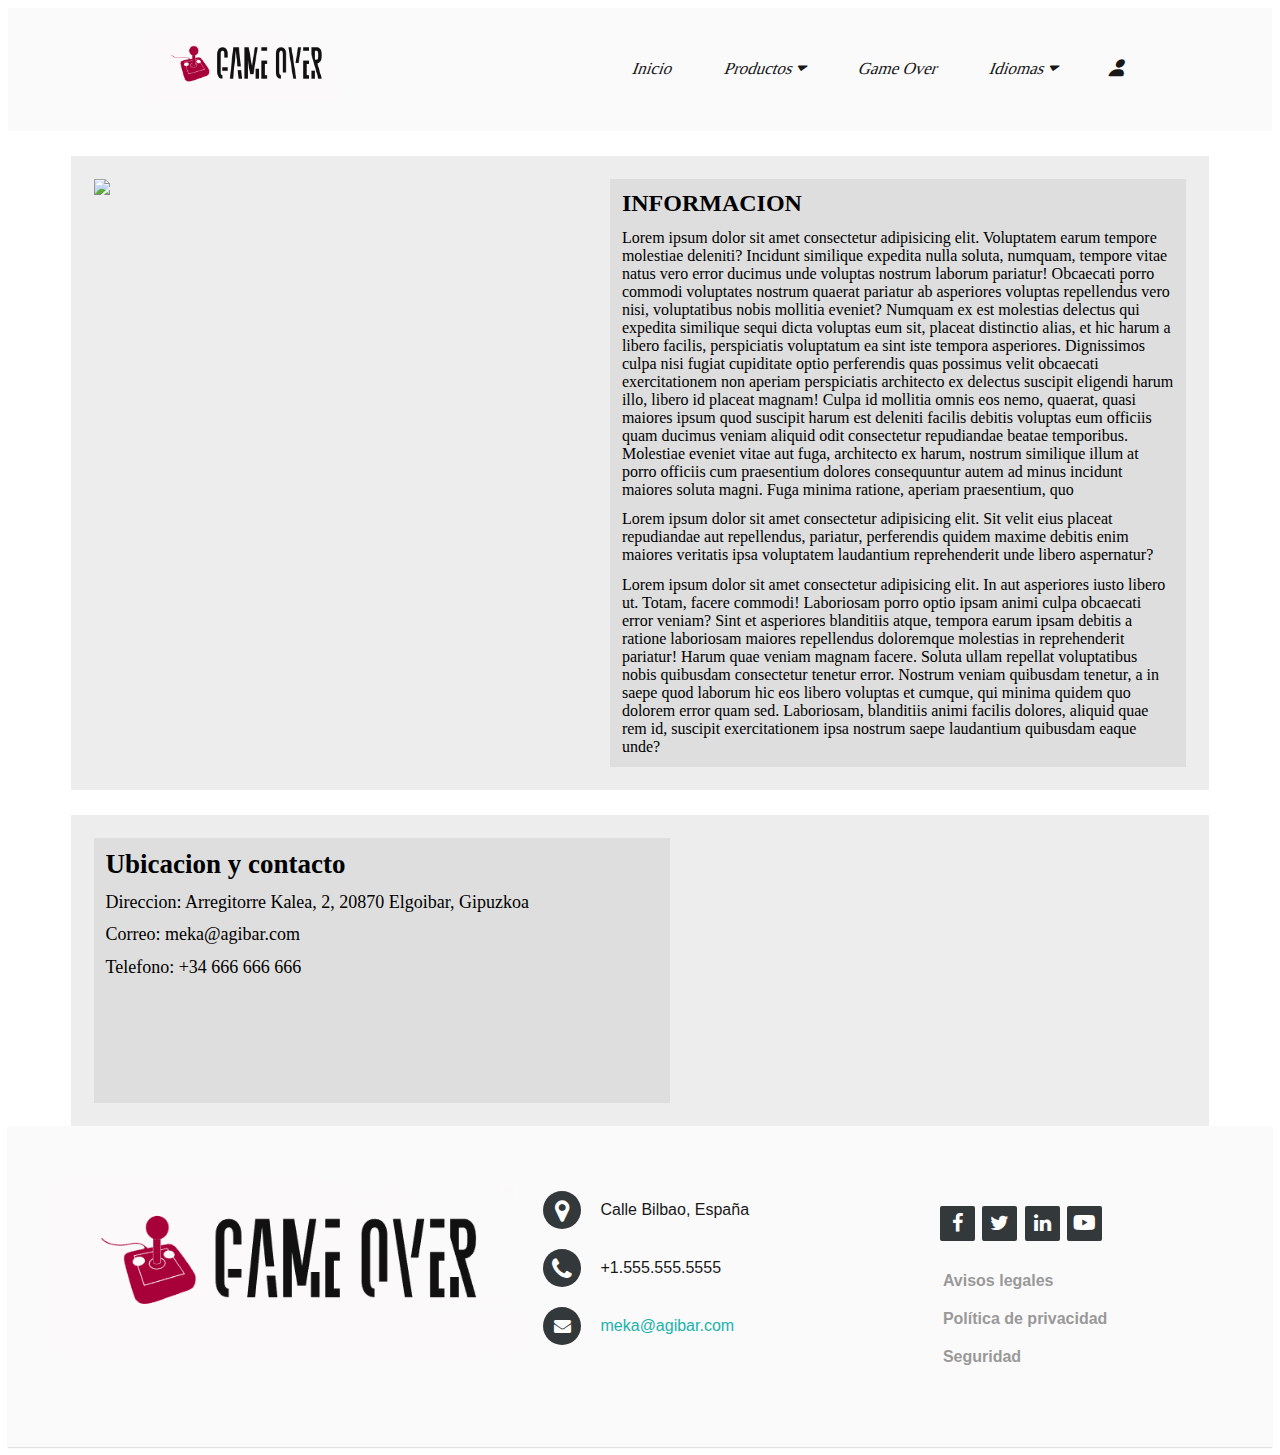
==== view/html/gemeover.html @ 12ac9672 "first commit" ====
<!DOCTYPE html>
<!-- Created By CodingNepal - www.codingnepalweb.com -->
<html lang="en">


    <head>
        <meta charset="UTF-8">
        <meta name="viewport" content="width=device-width, initial-scale=1.0">
        <meta http-equiv="X-UA-Compatible" content="ie=edge">
        <link rel="stylesheet" href="../css/styles.css">
    
        <link rel="stylesheet" href="https://cdnjs.cloudflare.com/ajax/libs/font-awesome/6.1.1/css/all.min.css">
        <link
            href="https://fonts.googleapis.com/css?family=Material+Icons|Material+Icons+Outlined|Material+Icons+Two+Tone|Material+Icons+Round|Material+Icons+Sharp"
            rel="stylesheet">
        <link rel="stylesheet" href="https://cdnjs.cloudflare.com/ajax/libs/font-awesome/4.7.0/css/font-awesome.min.css">
        <script src="https://ajax.googleapis.com/ajax/libs/jquery/3.6.0/jquery.min.js"></script>
    
        <script src="view/js/carrusel.js" type="text/javascript"></script>
    </head>
    

<body>
    <div class="topnav" id="myTopnav">
        <div class="primero">
            <a href=""><img src="/view/Resources/nav-footer/game over logo.PNG"></a>
        </div>
        <div class="secundo">
            <a href="" class="skew">Inicio</a>
            <div class="dropdown" id="dropdownProductos">
                <button class="dropbtn skew">Productos <i class="fa fa-caret-down"></i></button>
                <div class="dropdown-content">
                    <a href="#">Link 1</a>
                    <a href="#">Link 2</a>
                    <a href="#">Link 3</a>
                </div>
            </div>
            <a href="" class="skew">Game Over</a>
            <div class="dropdown">
                <button class="dropbtn skew"> Idiomas <i class="fa fa-caret-down"></i></button>
                <div class="dropdown-content" id="dropdownIdiomas">
                    <a href="#">Link 1</a>
                    <a href="#">Link 2</a>
                    <a href="#">Link 3</a>
                </div>
            </div>
            <a href="" class="skew"><i class="fa-solid fa-user"></i></a>

        </div>


        <a href="javascript:void(0);" style="font-size:51px;" class="icon" onclick="myFunction()">&#9776;</a>
    </div>


    <section>
        <article class="gameover-articulo">
            <div class="imagen">
                <img src="https://ximg.es/600x600/000/fff">
            </div>

            <div class="texto-info">

                <h2>INFORMACION</h2>
                <p>
                    Lorem ipsum dolor sit amet consectetur adipisicing elit. Voluptatem earum tempore molestiae
                    deleniti?
                    Incidunt similique expedita nulla soluta, numquam, tempore vitae natus vero error ducimus unde
                    voluptas
                    nostrum laborum pariatur! Obcaecati porro commodi voluptates nostrum quaerat pariatur ab asperiores
                    voluptas repellendus vero nisi, voluptatibus nobis mollitia eveniet? Numquam ex est molestias
                    delectus
                    qui expedita similique sequi dicta voluptas eum sit, placeat distinctio alias, et hic harum a libero
                    facilis, perspiciatis voluptatum ea sint iste tempora asperiores. Dignissimos culpa nisi fugiat
                    cupiditate optio perferendis quas possimus velit obcaecati exercitationem non aperiam perspiciatis
                    architecto ex delectus suscipit eligendi harum illo, libero id placeat magnam! Culpa id mollitia
                    omnis
                    eos nemo, quaerat, quasi maiores ipsum quod suscipit harum est deleniti facilis debitis voluptas eum
                    officiis quam ducimus veniam aliquid odit consectetur repudiandae beatae temporibus. Molestiae
                    eveniet
                    vitae aut fuga, architecto ex harum, nostrum similique illum at porro officiis cum praesentium
                    dolores
                    consequuntur autem ad minus incidunt maiores soluta magni. Fuga minima ratione, aperiam praesentium,
                    quo
                </p>

                <p>
                    Lorem ipsum dolor sit amet consectetur adipisicing elit. Sit velit eius placeat repudiandae aut
                    repellendus, pariatur, perferendis quidem maxime debitis enim maiores veritatis ipsa voluptatem
                    laudantium reprehenderit unde libero aspernatur?
                </p>

                <p>
                    Lorem ipsum dolor sit amet consectetur adipisicing elit. In aut asperiores iusto libero ut. Totam,
                    facere commodi! Laboriosam porro optio ipsam animi culpa obcaecati error veniam? Sint et asperiores
                    blanditiis atque, tempora earum ipsam debitis a ratione laboriosam maiores repellendus doloremque
                    molestias in reprehenderit pariatur! Harum quae veniam magnam facere. Soluta ullam repellat
                    voluptatibus nobis quibusdam consectetur tenetur error. Nostrum veniam quibusdam tenetur, a in saepe
                    quod laborum hic eos libero voluptas et cumque, qui minima quidem quo dolorem error quam sed.
                    Laboriosam, blanditiis animi facilis dolores, aliquid quae rem id, suscipit exercitationem ipsa
                    nostrum saepe laudantium quibusdam eaque unde?
                </p>

            </div>
        </article>
        <br>

        <article class="gameover-articulo">
            <div class="texto-info contacto">

                <h2>Ubicacion y contacto </h2>
                <p>
                    Direccion: Arregitorre Kalea, 2, 20870 Elgoibar, Gipuzkoa
                </p>

                <p>
                    Correo: meka@agibar.com
                </p>

                <p>
                    Telefono: +34 666 666 666
                </p>

            </div>

            <div class="imagen">
                <iframe
                    src="https://www.google.com/maps/embed?pb=!1m18!1m12!1m3!1d17302.469063123317!2d-2.4265270332717988!3d43.21109941579937!2m3!1f0!2f0!3f0!3m2!1i1024!2i768!4f13.1!3m3!1m2!1s0xd51d430e6ace5f9%3A0x3b7c43a42f0578aa!2sCIFP%20Meka%20LHII!5e0!3m2!1ses!2ses!4v1666611768160!5m2!1ses!2ses"
                    width="100%" height="100%" style="border:0;" allowfullscreen="" loading="lazy"
                    referrerpolicy="no-referrer-when-downgrade"></iframe>
            </div>
        </article>
    </section>


    <footer class="footer-distributed">

        <div class="footer-left">

            <h3><img src="/view/Resources/nav-footer/game over logo.PNG" alt=""></h3>

        </div>

        <div class="footer-center">

            <div>
                <i class="fa fa-map-marker"></i>
                <p>Calle Bilbao, España</p>
            </div>

            <div>
                <i class="fa fa-phone"></i>
                <p>+1.555.555.5555</p>
            </div>

            <div>
                <i class="fa fa-envelope"></i>
                <p><a href="">meka@agibar.com</a></p>
            </div>

        </div>

        <div class="footer-right">
            <div class="footer-icons">

                <a href="#"><i class="fa fa-facebook"></i></a>
                <a href="#"><i class="fa fa-twitter"></i></a>
                <a href="#"><i class="fa fa-linkedin"></i></a>
                <a href="#"><i class="fa-brands fa-youtube"></i></a>

            </div>
            <div class="legal">
                <ul class="nav__ul">
                    <li>
                        <a href="#">Avisos legales</a>
                    </li>

                    <li>
                        <a href="#">Política de privacidad</a>
                    </li>

                    <li>
                        <a href="#">Seguridad</a>
                    </li>
                </ul>
            </div>


        </div>

    </footer>



    <script src="view/js/nav-footer/index.js"></script>
</body>

</html>
---- view/css/styles.css ----
@media screen and (min-width: 1150px) {
  #destacado .bloque-boton {
    margin-top: -20vh;
    margin-bottom: 20vh;
    margin-left: 130vh;
  }
}
@media screen and (max-width: 1150px) {
  #destacado .bloque-boton {
    margin: auto;
    display: flex;
    justify-content: center;
  }
  #destacado .bloque-boton button {
    margin: auto;
  }
}
#destacado .bloque-boton {
  transform: rotatex(10deg);
  -webkit-animation: rotateAngle 12s linear infinite;
          animation: rotateAngle 12s linear infinite;
  color: #111111;
}
#destacado .bloque-boton button {
  display: block;
  position: relative;
  margin: 0.5em 0;
  padding: 0.8em 2.2em;
  cursor: pointer;
  background: #111111;
  color: #A80038;
  border: none;
  border-radius: 0.4em;
  text-transform: uppercase;
  font-size: 1.4em;
  font-family: "Work Sans", sans-serif;
  font-weight: 500;
  letter-spacing: 0.04em;
  mix-blend-mode: color-dodge;
  perspective: 500px;
  transform-style: preserve-3d;
}
#destacado .bloque-boton button:before, #destacado .bloque-boton button:after {
  --z: 0px;
  position: absolute;
  top: 0;
  left: 0;
  display: block;
  content: "";
  width: 100%;
  height: 100%;
  opacity: 0;
  mix-blend-mode: inherit;
  border-radius: inherit;
  transform-style: preserve-3d;
  transform: translate3d(calc(var(--z) * 0px), calc(var(--z) * 0px), calc(var(--z) * 0px));
}
#destacado .bloque-boton button span {
  mix-blend-mode: none;
  display: block;
}
#destacado .bloque-boton button:after {
  background-color: #5D00FF;
}
#destacado .bloque-boton button:before {
  background-color: #FF1731;
}
#destacado .bloque-boton button:hover {
  background-color: #FFF65B;
  transition: background 0.3s 0.1s;
}
#destacado .bloque-boton button:hover:before {
  --z: 0.04;
  -webkit-animation: translateWobble 2.2s ease forwards;
          animation: translateWobble 2.2s ease forwards;
}
#destacado .bloque-boton button:hover:after {
  --z: -0.06;
  -webkit-animation: translateWobble 2.2s ease forwards;
          animation: translateWobble 2.2s ease forwards;
}
@-webkit-keyframes rotateAngle {
  0% {
    transform: rotateY(0deg) rotateX(10deg);
    -webkit-animation-timing-function: cubic-bezier(0.61, 1, 0.88, 1);
            animation-timing-function: cubic-bezier(0.61, 1, 0.88, 1);
  }
  25% {
    transform: rotateY(20deg) rotateX(10deg);
  }
  50% {
    transform: rotateY(0deg) rotateX(10deg);
    -webkit-animation-timing-function: cubic-bezier(0.61, 1, 0.88, 1);
            animation-timing-function: cubic-bezier(0.61, 1, 0.88, 1);
  }
  75% {
    transform: rotateY(-20deg) rotateX(10deg);
  }
  100% {
    transform: rotateY(0deg) rotateX(10deg);
  }
}
@keyframes rotateAngle {
  0% {
    transform: rotateY(0deg) rotateX(10deg);
    -webkit-animation-timing-function: cubic-bezier(0.61, 1, 0.88, 1);
            animation-timing-function: cubic-bezier(0.61, 1, 0.88, 1);
  }
  25% {
    transform: rotateY(20deg) rotateX(10deg);
  }
  50% {
    transform: rotateY(0deg) rotateX(10deg);
    -webkit-animation-timing-function: cubic-bezier(0.61, 1, 0.88, 1);
            animation-timing-function: cubic-bezier(0.61, 1, 0.88, 1);
  }
  75% {
    transform: rotateY(-20deg) rotateX(10deg);
  }
  100% {
    transform: rotateY(0deg) rotateX(10deg);
  }
}
@-webkit-keyframes translateWobble {
  0% {
    opacity: 0;
    transform: translate3d(calc(var(--z) * 0px), calc(var(--z) * 0px), calc(var(--z) * 0px));
  }
  16% {
    transform: translate3d(calc(var(--z) * 160px), calc(var(--z) * 160px), calc(var(--z) * 160px));
  }
  28% {
    opacity: 1;
    transform: translate3d(calc(var(--z) * 70px), calc(var(--z) * 70px), calc(var(--z) * 70px));
  }
  44% {
    transform: translate3d(calc(var(--z) * 130px), calc(var(--z) * 130px), calc(var(--z) * 130px));
  }
  59% {
    transform: translate3d(calc(var(--z) * 85px), calc(var(--z) * 85px), calc(var(--z) * 85px));
  }
  73% {
    transform: translate3d(calc(var(--z) * 110px), calc(var(--z) * 110px), calc(var(--z) * 110px));
  }
  88% {
    opacity: 1;
    transform: translate3d(calc(var(--z) * 90px), calc(var(--z) * 90px), calc(var(--z) * 90px));
  }
  100% {
    opacity: 1;
    transform: translate3d(calc(var(--z) * 100px), calc(var(--z) * 100px), calc(var(--z) * 100px));
  }
}
@keyframes translateWobble {
  0% {
    opacity: 0;
    transform: translate3d(calc(var(--z) * 0px), calc(var(--z) * 0px), calc(var(--z) * 0px));
  }
  16% {
    transform: translate3d(calc(var(--z) * 160px), calc(var(--z) * 160px), calc(var(--z) * 160px));
  }
  28% {
    opacity: 1;
    transform: translate3d(calc(var(--z) * 70px), calc(var(--z) * 70px), calc(var(--z) * 70px));
  }
  44% {
    transform: translate3d(calc(var(--z) * 130px), calc(var(--z) * 130px), calc(var(--z) * 130px));
  }
  59% {
    transform: translate3d(calc(var(--z) * 85px), calc(var(--z) * 85px), calc(var(--z) * 85px));
  }
  73% {
    transform: translate3d(calc(var(--z) * 110px), calc(var(--z) * 110px), calc(var(--z) * 110px));
  }
  88% {
    opacity: 1;
    transform: translate3d(calc(var(--z) * 90px), calc(var(--z) * 90px), calc(var(--z) * 90px));
  }
  100% {
    opacity: 1;
    transform: translate3d(calc(var(--z) * 100px), calc(var(--z) * 100px), calc(var(--z) * 100px));
  }
}

.topnav {
  overflow: hidden;
  background-color: #fbfafb;
  display: flex;
  justify-content: space-around;
  align-items: center;
}
.topnav img {
  height: 50%;
  width: 11em;
}
.topnav a {
  float: left;
  display: block;
  color: #181818;
  text-align: center;
  padding: 14px 16px;
  text-decoration: none;
  font-size: 17px;
  margin: 10px;
}
.topnav .icon {
  display: none;
}
.topnav .dropdown {
  float: left;
  overflow: hidden;
}
.topnav .dropdown .dropbtn {
  font-size: 17px;
  border: none;
  outline: none;
  color: #181818;
  padding: 14px 16px;
  background-color: inherit;
  font-family: inherit;
  margin: 10px;
}

.dropdown-content {
  display: none;
  position: absolute;
  background-color: #fbfafb;
  min-width: 160px;
  box-shadow: 0px 8px 16px 0px #cec1ce;
  z-index: 1;
}
.dropdown-content a {
  float: none;
  color: black;
  padding: 12px 16px;
  text-decoration: none;
  display: block;
  text-align: left;
}

.secundo a:hover {
  background-color: #e4dee4;
  color: #181818;
}

.dropdown:hover .dropbtn {
  background-color: #e4dee4;
  color: #181818;
}
.dropdown:hover .dropdown-content {
  display: block;
}

.skew {
  transform: skew(-20deg);
}

.dropdown-content a:hover {
  background-color: #f0ecf0;
  color: #181818;
}

@media screen and (max-width: 700px) {
  .skew {
    transform: none;
  }
  .topnav {
    overflow: hidden;
    background-color: #fbfafb;
    display: block;
  }
  .topnav a.icon {
    float: right;
    display: block;
  }
  .secundo a {
    display: none;
  }
  .dropdown .dropbtn {
    display: none;
  }
  .topnav.responsive {
    position: relative;
  }
  .topnav.responsive .icon {
    position: absolute;
    right: 0;
    top: 0;
  }
  .topnav.responsive a {
    float: none;
    display: block;
    text-align: left;
  }
  .topnav.responsive .dropdown {
    float: none;
  }
  .topnav.responsive .dropdown .dropbtn {
    display: block;
    width: 100%;
    text-align: left;
  }
  .topnav.responsive .dropdown-content {
    position: relative;
  }
}
.footer-distributed {
  background: #fbfafb;
  box-shadow: 0 1px 1px 0 rgba(0, 0, 0, 0.12);
  box-sizing: border-box;
  width: 100%;
  text-align: left;
  font: bold 16px sans-serif;
  padding: 55px 50px;
}
.footer-distributed .footer-left {
  display: inline-block;
  vertical-align: top;
  width: 40%;
}
.footer-distributed .footer-center {
  display: inline-block;
  vertical-align: top;
  width: 35%;
}
.footer-distributed .footer-center i {
  background-color: #33383b;
  color: #ffffff;
  font-size: 25px;
  width: 38px;
  height: 38px;
  border-radius: 50%;
  text-align: center;
  line-height: 42px;
  margin: 10px 15px;
  vertical-align: middle;
}
.footer-distributed .footer-center i.fa-envelope {
  font-size: 17px;
  line-height: 38px;
}
.footer-distributed .footer-center p {
  display: inline-block;
  color: #181818;
  font-weight: 400;
  vertical-align: middle;
  margin: 0;
}
.footer-distributed .footer-center p span {
  display: block;
  font-weight: normal;
  font-size: 14px;
  line-height: 2;
}
.footer-distributed .footer-center p a {
  color: lightseagreen;
  text-decoration: none;
}
.footer-distributed .footer-right {
  display: inline-block;
  vertical-align: top;
}
.footer-distributed h3 {
  color: #181818;
  font: normal 36px "Open Sans", cursive;
  margin: 0;
}
.footer-distributed h3 img {
  width: 100%;
}
.footer-distributed .footer-company-about {
  line-height: 20px;
  color: #92999f;
  font-size: 13px;
  font-weight: normal;
  margin: 0;
}
.footer-distributed .footer-company-about span {
  display: block;
  color: #ffffff;
  font-size: 14px;
  font-weight: bold;
  margin-bottom: 20px;
}
.footer-distributed .footer-icons {
  margin-top: 25px;
}
.footer-distributed .footer-icons a {
  display: inline-block;
  width: 35px;
  height: 35px;
  cursor: pointer;
  background-color: #33383b;
  border-radius: 2px;
  font-size: 20px;
  color: #ffffff;
  text-align: center;
  line-height: 35px;
  margin-right: 3px;
  margin-bottom: 5px;
}

.nav__ul {
  list-style: none;
  margin-left: -47px;
}
.nav__ul a {
  color: #999;
  text-decoration: none;
}
.nav__ul li {
  padding: 10px;
}

.footer-distributed .footer-right {
  width: 20%;
}

@media (max-width: 880px) {
  .footer-distributed {
    font: bold 14px sans-serif;
  }
  .footer-distributed .footer-left {
    display: block;
    width: 100%;
    margin-bottom: 40px;
    text-align: center;
  }
  .footer-distributed .footer-center {
    display: block;
    width: 100%;
    margin-bottom: 40px;
    text-align: center;
  }
  .footer-distributed .footer-center i {
    margin-left: 0;
  }
  .footer-distributed .footer-right {
    display: block;
    width: 100%;
    margin-bottom: 40px;
    text-align: center;
  }
}
/*
body {
	margin: 0;
}
*/
section .slideshow-container {
  max-width: 100%;
  max-height: 20%;
  position: relative;
  margin: auto;
}
section .slideshow-container .mySlides {
  display: none;
  min-height: 10%;
}
section .slideshow-container .mySlides img {
  width: 100%;
  -webkit-clip-path: polygon(10% 0, 100% 0, 100% 80%, 90% 100%, 0 100%, 0 20%);
          clip-path: polygon(10% 0, 100% 0, 100% 80%, 90% 100%, 0 100%, 0 20%);
}
section .slideshow-container .anterior {
  cursor: pointer;
  position: absolute;
  top: 50%;
  width: auto;
  padding: 16px;
  margin-top: -22px;
  color: #FAF9F8;
  font-weight: bold;
  font-size: 200%;
  transition: 0.6s ease;
  border-radius: 0 3px 3px 0;
  -webkit-user-select: none;
     -moz-user-select: none;
      -ms-user-select: none;
          user-select: none;
}
section .slideshow-container .anterior:hover {
  background-color: rgba(0, 0, 0, 0.8);
}
section .slideshow-container .siguiente {
  cursor: pointer;
  position: absolute;
  top: 50%;
  width: auto;
  padding: 16px;
  margin-top: -22px;
  color: #FAF9F8;
  font-weight: bold;
  font-size: 200%;
  transition: 0.6s ease;
  border-radius: 0 3px 3px 0;
  -webkit-user-select: none;
     -moz-user-select: none;
      -ms-user-select: none;
          user-select: none;
  right: 0;
}
section .slideshow-container .siguiente:hover {
  background-color: rgba(0, 0, 0, 0.8);
}
section .slideshow-container .fade {
  -webkit-animation-name: fade;
          animation-name: fade;
  -webkit-animation-duration: 2.5s;
          animation-duration: 2.5s;
}

@-webkit-keyframes fade {
  from {
    opacity: 0.2;
  }
  to {
    opacity: 1;
  }
}

@keyframes fade {
  from {
    opacity: 0.2;
  }
  to {
    opacity: 1;
  }
}
/* On smaller screens, decrease text size */
@media (max-width: 400px) {
  .anterior,
.siguiente {
    font-size: 10px;
  }
}
@media screen and (min-width: 1150px) {
  #destacado-main {
    display: flex;
    width: 90%;
    margin-left: 20vh;
  }
  #destacado-main .bloque-izquierda .imagen {
    height: 60vh;
    width: 80vh;
  }
  #destacado-main .bloque-izquierda .imagen img {
    height: 100%;
    width: 100%;
    border-radius: 5px;
  }
  #destacado-main .texto {
    box-shadow: rgba(240, 46, 170, 0.4) 5px 5px, rgba(240, 46, 170, 0.3) 10px 10px, rgba(240, 46, 170, 0.2) 15px 15px, rgba(240, 46, 170, 0.1) 20px 20px, rgba(240, 46, 170, 0.05) 25px 25px;
    border-radius: 5px;
    border-style: solid;
    border-color: #A80038;
    padding: 0.5em;
    margin-top: 5vh;
    margin-left: -15vh;
    margin-right: 5vh;
    background-color: #FAF9F8;
    height: 20vh;
    width: 100vh;
  }
}
@media screen and (max-width: 1150px) {
  #destacado #destacado-main {
    display: flex;
    flex-wrap: wrap;
    align-items: center;
    justify-content: center;
  }
  #destacado #destacado-main .bloque-izquierda {
    width: 100%;
  }
  #destacado #destacado-main .bloque-izquierda .imagen {
    display: flex;
    justify-content: center;
  }
  #destacado #destacado-main .bloque-izquierda .imagen img {
    width: 70%;
    height: auto;
    border-radius: 5px;
  }
  #destacado #destacado-main .texto {
    box-shadow: rgba(240, 46, 170, 0.4) 5px 5px, rgba(240, 46, 170, 0.3) 10px 10px, rgba(240, 46, 170, 0.2) 15px 15px, rgba(240, 46, 170, 0.1) 20px 20px, rgba(240, 46, 170, 0.05) 25px 25px;
    height: 20%;
    width: 80%;
    border-radius: 5px;
    border-style: solid;
    border-color: #A80038;
    padding: 0.5em;
    margin-top: 2vh;
    margin-bottom: 2vh;
    background-color: #FAF9F8;
  }
}
.iconosec {
  display: grid;
  gap: 2rem;
  grid-auto-flow: dense;
  justify-content: center;
  grid-template: auto/repeat(auto-fill, minmax(10em, 10em));
}
.iconosec :hover {
  width: 200px;
  height: 200px;
}
.iconosec article {
  width: 150px;
  height: 150px;
  position: relative;
  align-items: center;
  background-color: #A80038;
  border-radius: 10%;
  box-shadow: 10px 10px 16px -6px rgba(0, 0, 0, 0.75);
}
.iconosec article .icono {
  display: flex;
  flex-wrap: wrap;
  align-items: center;
  justify-content: center;
  height: 100%;
  width: 100%;
}
.iconosec article .icono img {
  width: 500px;
}

.info {
  padding-top: 2%;
}
.info .info-articulo div {
  display: flex;
  flex-wrap: wrap;
  align-items: center;
  justify-content: center;
}
.info .info-articulo div p {
  height: 20%;
  width: 80%;
  box-shadow: rgba(240, 46, 170, 0.4) 5px 5px, rgba(240, 46, 170, 0.3) 10px 10px, rgba(240, 46, 170, 0.2) 15px 15px, rgba(240, 46, 170, 0.1) 20px 20px, rgba(240, 46, 170, 0.05) 25px 25px;
  height: 20%;
  width: 80%;
  border-radius: 5px;
  border-style: solid;
  border-color: #A80038;
  padding: 0.5em;
  margin-top: 2vh;
  margin-bottom: 2vh;
  background-color: #FAF9F8;
}

.custom-btm {
  display: flex;
  flex-wrap: wrap;
  align-items: center;
  justify-content: center;
}

.btn-10 {
  color: #fff;
  border-radius: 5px;
  padding: 20px 30px;
  margin-top: 2%;
  font-family: "Lato", sans-serif;
  font-weight: 500;
  background: transparent;
  cursor: pointer;
  transition: all 0.3s ease;
  position: relative;
  display: inline-block;
  box-shadow: inset 2px 2px 2px 0px rgba(255, 255, 255, 0.5), 7px 7px 20px 0px rgba(0, 0, 0, 0.1), 4px 4px 5px 0px rgba(0, 0, 0, 0.1);
  outline: none;
  background: #A80038;
  background: linear-gradient(0deg, #A80038 0%, #F08080 100%);
  color: #fff;
  border: none;
  transition: all 0.3s ease;
  overflow: hidden;
}
.btn-10:after {
  position: absolute;
  content: " ";
  top: 0;
  left: 0;
  z-index: -1;
  width: 100%;
  height: 100%;
  transition: all 0.3s ease;
  transform: scale(0.1);
}
.btn-10:hover {
  color: #fff;
  border: none;
  background: transparent;
}
.btn-10:hover:after {
  background: #A80038;
  background: linear-gradient(0deg, #A80038 0%, #F08080 100%);
  transform: scale(1);
}

section {
  display: flex;
  flex-wrap: wrap;
  align-items: center;
  justify-content: center;
}
section .gameover-articulo {
  background-color: rgb(237, 237, 237);
  display: flex;
  justify-content: space-around;
  width: 90%;
  margin-top: 2%;
}
section .gameover-articulo .imagen {
  width: 45%;
  height: auto;
  margin: 2%;
}
section .gameover-articulo .imagen img {
  width: 100%;
  height: auto;
}
section .gameover-articulo .texto-info {
  background-color: rgb(222, 222, 222);
  margin: 2%;
  width: 55%;
}
section .gameover-articulo .contacto {
  font-size: large;
  padding-bottom: 10%;
}

h2 {
  margin: 2%;
}

p {
  margin: 2%;
}

@media (max-width: 1000px) {
  section {
    display: block;
    width: 100%;
  }
  section article {
    flex-direction: column;
    width: 100%;
    display: flex;
    flex-wrap: wrap;
    align-items: center;
    justify-content: center;
  }
  section article .imagen {
    width: 80%;
    height: auto;
  }
  section article .texto-info {
    background-color: rgb(222, 222, 222);
    margin: 1%;
    width: 80%;
  }
}/*# sourceMappingURL=styles.css.map */
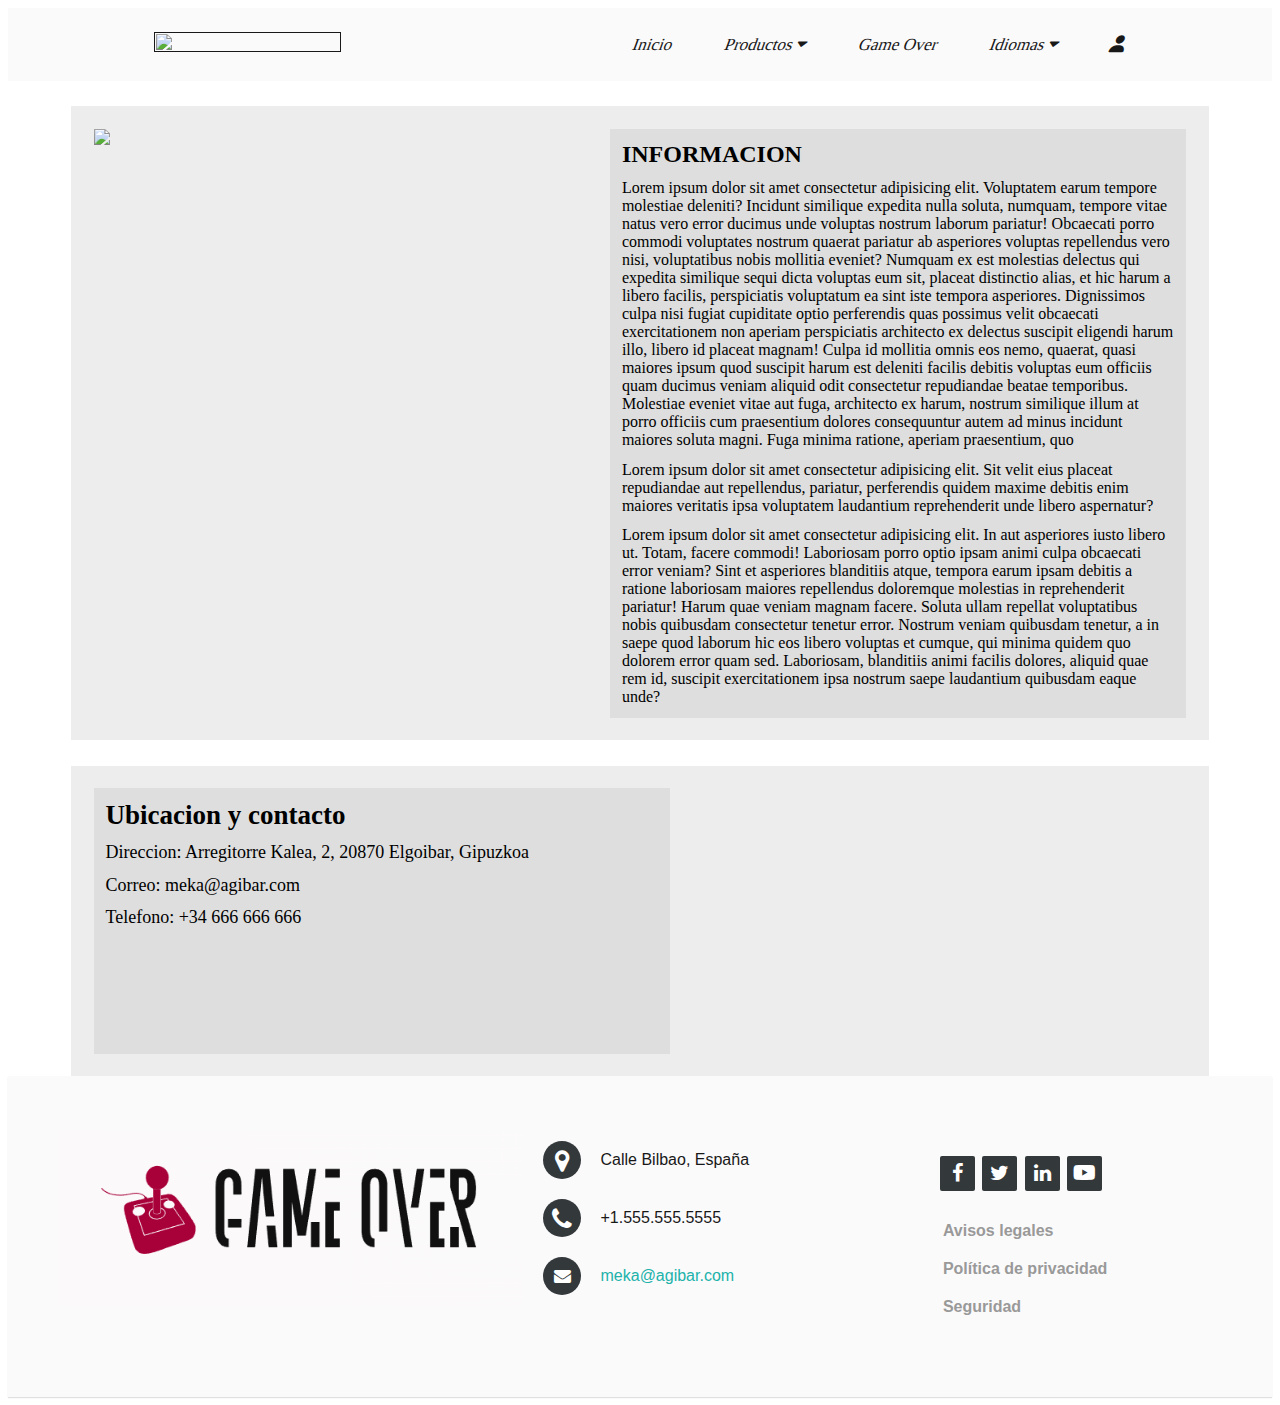
==== commit 9bab2640: "Cambios" ====
--- a/view/html/gemeover.html
+++ b/view/html/gemeover.html
@@ -23,25 +23,20 @@
 <body>
     <div class="topnav" id="myTopnav">
         <div class="primero">
-            <a href=""><img src="/view/Resources/nav-footer/game over logo.PNG"></a>
+            <a href=""><img src="view/Resources/nav-footer/game over logo.PNG"></a>
         </div>
         <div class="secundo">
-            <a href="" class="skew">Inicio</a>
-            <div class="dropdown" id="dropdownProductos">
-                <button class="dropbtn skew">Productos <i class="fa fa-caret-down"></i></button>
-                <div class="dropdown-content">
-                    <a href="#">Link 1</a>
-                    <a href="#">Link 2</a>
-                    <a href="#">Link 3</a>
+            <a href="../../Index.html" class="skew">Inicio</a>
+            <div class="dropdown">
+                <button class="dropbtn skew" onclick='loadProductosTodos()'>Productos <i class="fa fa-caret-down"></i></button>
+                <div class="dropdown-content" id="dropdownProductos">
                 </div>
             </div>
             <a href="" class="skew">Game Over</a>
             <div class="dropdown">
                 <button class="dropbtn skew"> Idiomas <i class="fa fa-caret-down"></i></button>
                 <div class="dropdown-content" id="dropdownIdiomas">
-                    <a href="#">Link 1</a>
-                    <a href="#">Link 2</a>
-                    <a href="#">Link 3</a>
+
                 </div>
             </div>
             <a href="" class="skew"><i class="fa-solid fa-user"></i></a>
@@ -51,7 +46,6 @@
 
         <a href="javascript:void(0);" style="font-size:51px;" class="icon" onclick="myFunction()">&#9776;</a>
     </div>
-
 
     <section>
         <article class="gameover-articulo">
@@ -137,7 +131,7 @@
 
         <div class="footer-left">
 
-            <h3><img src="/view/Resources/nav-footer/game over logo.PNG" alt=""></h3>
+            <h3><img src="../Resources/nav-footer/game over logo.PNG" alt=""></h3>
 
         </div>
 
@@ -192,7 +186,7 @@
 
 
 
-    <script src="view/js/nav-footer/index.js"></script>
+    <script src="../js/nav.js"></script>
 </body>
 
 </html>--- a/view/css/styles.css
+++ b/view/css/styles.css
@@ -447,22 +447,25 @@
 	margin: 0;
 }
 */
-section .slideshow-container {
+.carrusel-seccion {
+  padding-bottom: 2%;
+}
+.carrusel-seccion .slideshow-container {
   max-width: 100%;
   max-height: 20%;
   position: relative;
   margin: auto;
 }
-section .slideshow-container .mySlides {
+.carrusel-seccion .slideshow-container .mySlides {
   display: none;
   min-height: 10%;
 }
-section .slideshow-container .mySlides img {
+.carrusel-seccion .slideshow-container .mySlides img {
   width: 100%;
   -webkit-clip-path: polygon(10% 0, 100% 0, 100% 80%, 90% 100%, 0 100%, 0 20%);
           clip-path: polygon(10% 0, 100% 0, 100% 80%, 90% 100%, 0 100%, 0 20%);
 }
-section .slideshow-container .anterior {
+.carrusel-seccion .slideshow-container .anterior {
   cursor: pointer;
   position: absolute;
   top: 50%;
@@ -479,10 +482,10 @@
       -ms-user-select: none;
           user-select: none;
 }
-section .slideshow-container .anterior:hover {
+.carrusel-seccion .slideshow-container .anterior:hover {
   background-color: rgba(0, 0, 0, 0.8);
 }
-section .slideshow-container .siguiente {
+.carrusel-seccion .slideshow-container .siguiente {
   cursor: pointer;
   position: absolute;
   top: 50%;
@@ -500,10 +503,10 @@
           user-select: none;
   right: 0;
 }
-section .slideshow-container .siguiente:hover {
+.carrusel-seccion .slideshow-container .siguiente:hover {
   background-color: rgba(0, 0, 0, 0.8);
 }
-section .slideshow-container .fade {
+.carrusel-seccion .slideshow-container .fade {
   -webkit-animation-name: fade;
           animation-name: fade;
   -webkit-animation-duration: 2.5s;
@@ -630,13 +633,14 @@
 .info {
   padding-top: 2%;
 }
-.info .info-articulo div {
+.info article {
   display: flex;
   flex-wrap: wrap;
   align-items: center;
   justify-content: center;
-}
-.info .info-articulo div p {
+  flex-direction: column;
+}
+.info article .info-articulo {
   height: 20%;
   width: 80%;
   box-shadow: rgba(240, 46, 170, 0.4) 5px 5px, rgba(240, 46, 170, 0.3) 10px 10px, rgba(240, 46, 170, 0.2) 15px 15px, rgba(240, 46, 170, 0.1) 20px 20px, rgba(240, 46, 170, 0.05) 25px 25px;
@@ -649,6 +653,12 @@
   margin-top: 2vh;
   margin-bottom: 2vh;
   background-color: #FAF9F8;
+}
+.info article .info-articulo div {
+  display: flex;
+  flex-wrap: wrap;
+  align-items: center;
+  justify-content: center;
 }
 
 .custom-btm {
